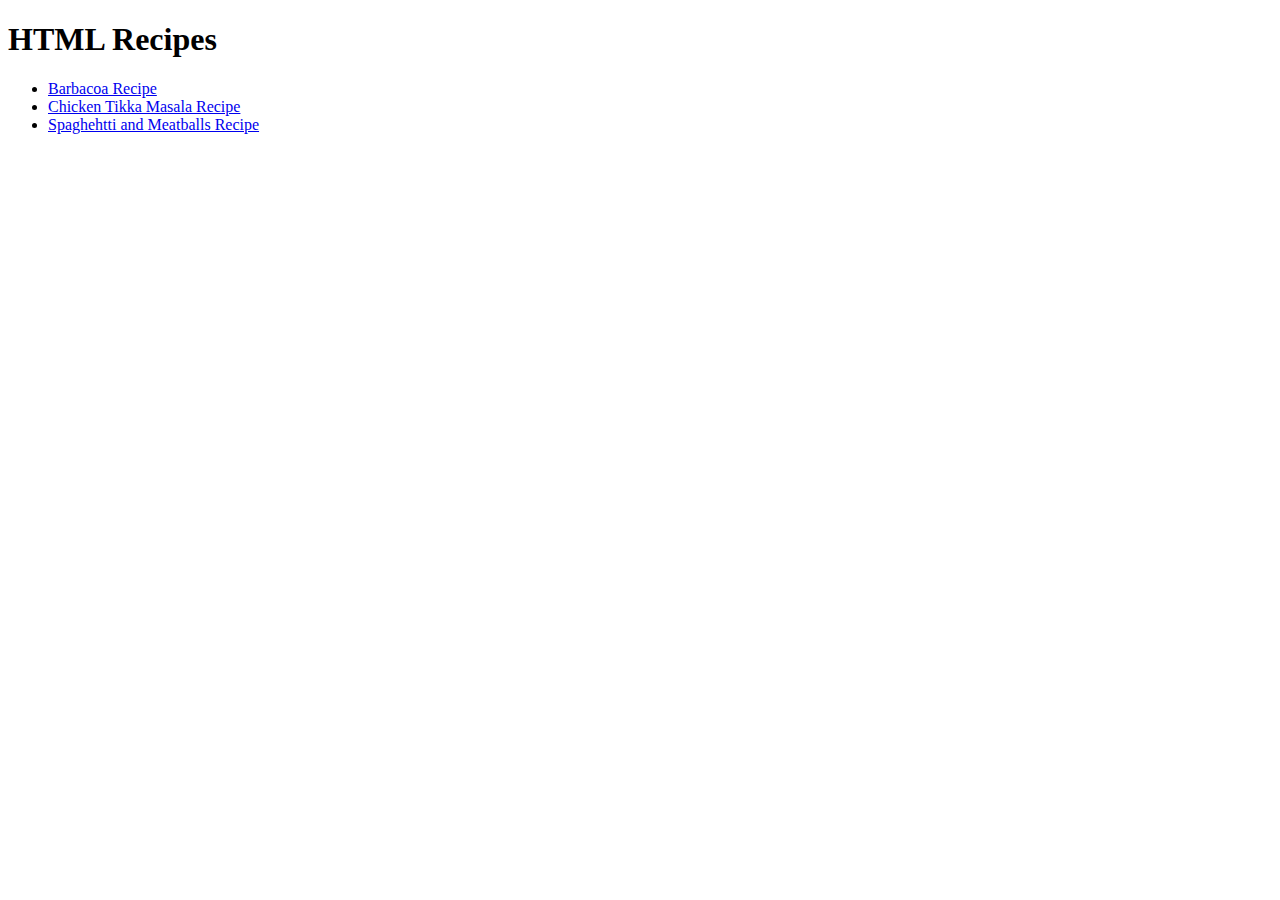
==== index.html @ 6e94ec3f "Added recipe pages links" ====
<!DOCTYPE html>
<html lang="en">
    <head>
        <meta charset="UTF-8">
        <title>HTML Recipes</title>
    </head>
    <body>
        <h1>HTML Recipes</h1>
        <ul>
            <li><a href="./recipes/barbacoa.html">Barbacoa Recipe</a></li>
            <li><a href="./recipes/chicken-tikka-masala.html">Chicken Tikka Masala Recipe</a></li>
            <li><a href="./recipes/spaghetti-and-meatballs.html">Spaghehtti and Meatballs Recipe</a></li>
        </ul>
        
    </body>
</html>
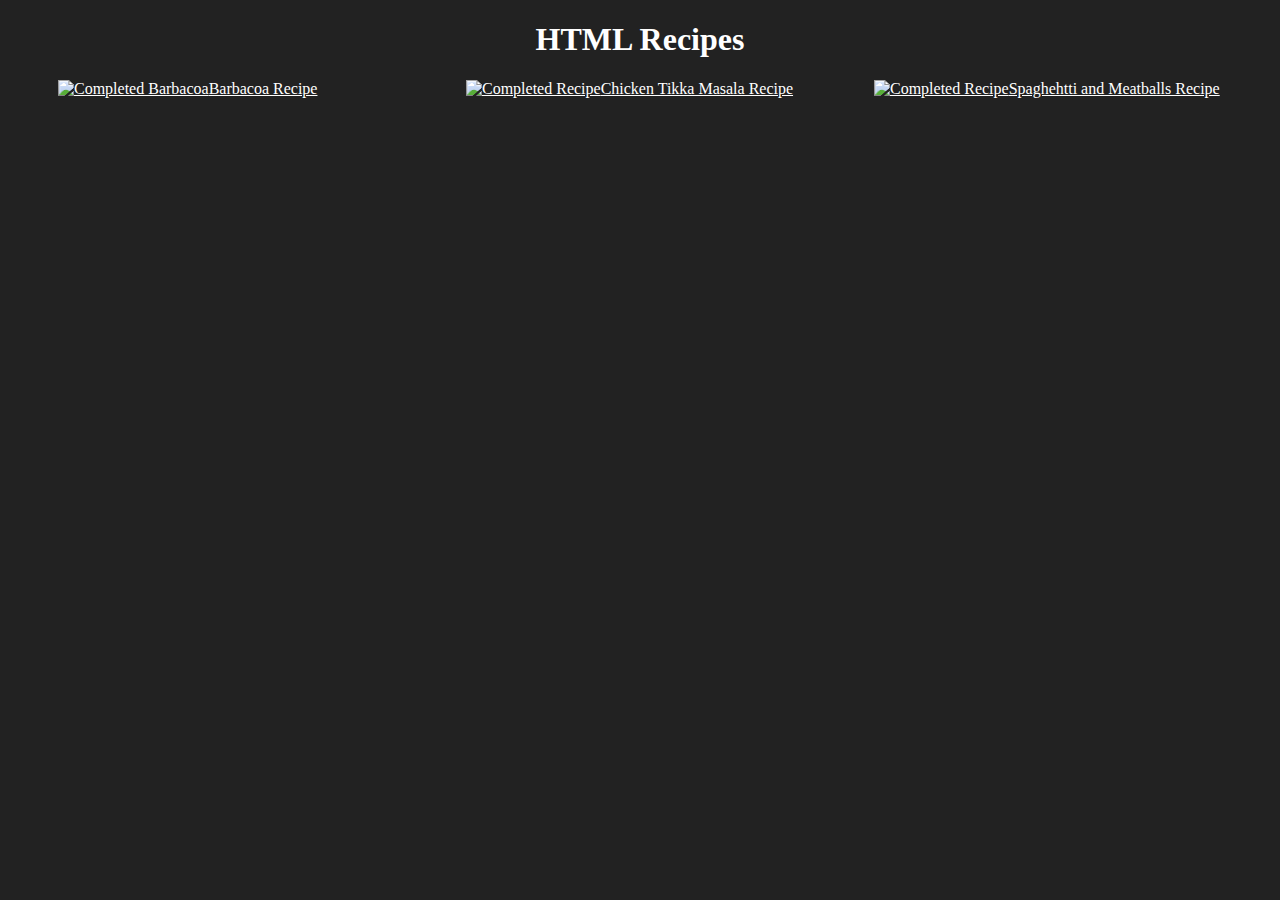
==== commit fde8bea7: "Merge pull request #5 from isaiah-duhart/css" ====
--- a/index.html
+++ b/index.html
@@ -1,16 +1,37 @@
 <!DOCTYPE html>
 <html lang="en">
-    <head>
-        <meta charset="UTF-8">
-        <title>HTML Recipes</title>
-    </head>
-    <body>
-        <h1>HTML Recipes</h1>
-        <ul>
-            <li><a href="./recipes/barbacoa.html">Barbacoa Recipe</a></li>
-            <li><a href="./recipes/chicken-tikka-masala.html">Chicken Tikka Masala Recipe</a></li>
-            <li><a href="./recipes/spaghetti-and-meatballs.html">Spaghehtti and Meatballs Recipe</a></li>
-        </ul>
-        
-    </body>
-</html>+  <head>
+    <meta charset="UTF-8" />
+    <link rel="stylesheet" href="styles.css" />
+    <title>HTML Recipes</title>
+  </head>
+  <body>
+    <h1>HTML Recipes</h1>
+    <ul class="recipe-list">
+      <li class="recipe-list-item">
+        <a href="./recipes/barbacoa.html"
+          ><img
+            src="https://www.allrecipes.com/thmb/tkFPUpNQryt0UDY2Z1yXxVKfZMI=/750x0/filters:no_upscale():max_bytes(150000):strip_icc():format(webp)/246835-barbacoa-style-shredded-beef-ddmfs-4x3-0966-4d2ace2554044992b4236fdef1e256f4.jpg"
+            alt="Completed Barbacoa"
+          />Barbacoa Recipe</a
+        >
+      </li>
+      <li class="recipe-list-item">
+        <a href="./recipes/chicken-tikka-masala.html"
+          ><img
+            src="https://food.fnr.sndimg.com/content/dam/images/food/fullset/2019/9/3/0/FNK_the-best-chicken-tikka-masala_H_s4x3.jpg.rend.hgtvcom.826.620.suffix/1567523604572.webp"
+            alt="Completed Recipe"
+          />Chicken Tikka Masala Recipe</a
+        >
+      </li>
+      <li class="recipe-list-item">
+        <a href="./recipes/spaghetti-and-meatballs.html"
+          ><img
+            src="https://www.allrecipes.com/thmb/PpFCoRefvFMYb2rnyt6IZum6xvM=/750x0/filters:no_upscale():max_bytes(150000):strip_icc():format(webp)/21353-italian-spaghetti-sauce-with-meatballs-DDMFS-4x3-a9a1528b4f06483dbec38d0c2945c378.jpg"
+            alt="Completed Recipe"
+          />Spaghehtti and Meatballs Recipe</a
+        >
+      </li>
+    </ul>
+  </body>
+</html>
--- a/styles.css
+++ b/styles.css
@@ -0,0 +1,54 @@
+* {
+    font-family:Georgia, Times, 'Times New Roman', serif
+}
+
+body {
+    background-color: #222;
+    color: white;
+}
+
+a {
+    color: white;
+}
+
+h1 {
+    text-align: center;
+}
+
+.completed-recipe {
+    width: 250px;
+    height: auto;
+}
+
+.recipe-body {
+    display: flex;
+    flex-wrap: nowrap;
+}
+
+.body-left,
+.body-right {
+    width: fit-content;
+}
+
+.body-right {
+    margin-left: 10px;
+}
+
+.body-left {
+    margin-right: 10px;  
+}
+
+.recipe-list {
+    display: flex;
+}
+
+.recipe-list-item {
+    width: 33.33333%;
+    display:table-column;
+    margin: 0 10px;
+}
+
+.recipe-list-item img {
+    max-width: 100%;
+    max-height: 100%;
+}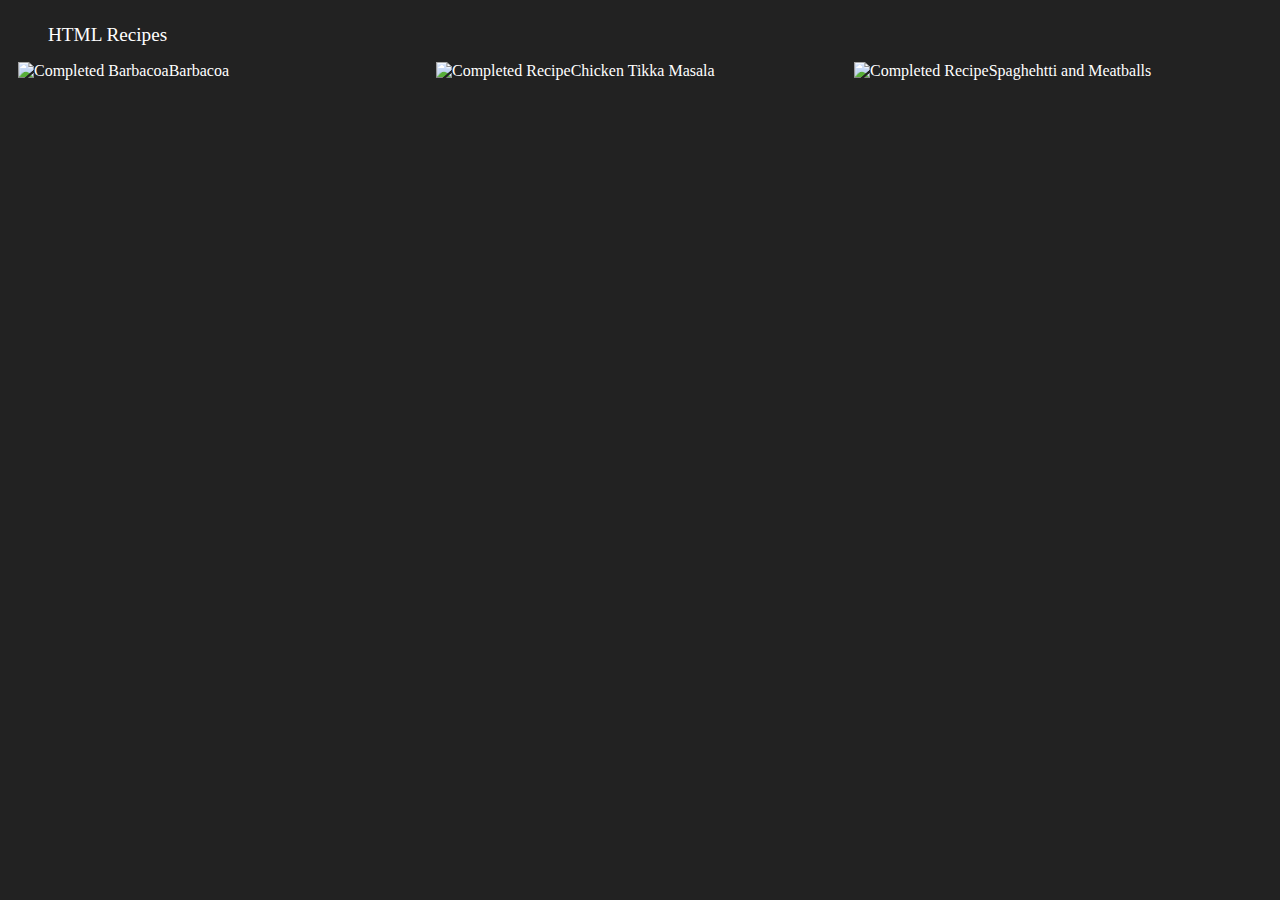
==== commit d7094e8d: "Now using flex for homepage recipe list, added nav bar to all pages with home link with text HTML Re" ====
--- a/index.html
+++ b/index.html
@@ -6,32 +6,36 @@
     <title>HTML Recipes</title>
   </head>
   <body>
-    <h1>HTML Recipes</h1>
-    <ul class="recipe-list">
-      <li class="recipe-list-item">
+    <nav class="nav-bar">
+      <ul>
+        <li id="home"><a href="index.html">HTML Recipes</a></li>
+      </ul>
+    </nav>
+    <div class="recipe-list">
+      <div class="recipe-list-item">
         <a href="./recipes/barbacoa.html"
           ><img
             src="https://www.allrecipes.com/thmb/tkFPUpNQryt0UDY2Z1yXxVKfZMI=/750x0/filters:no_upscale():max_bytes(150000):strip_icc():format(webp)/246835-barbacoa-style-shredded-beef-ddmfs-4x3-0966-4d2ace2554044992b4236fdef1e256f4.jpg"
             alt="Completed Barbacoa"
-          />Barbacoa Recipe</a
+          />Barbacoa</a
         >
-      </li>
-      <li class="recipe-list-item">
+      </div>
+      <div class="recipe-list-item">
         <a href="./recipes/chicken-tikka-masala.html"
           ><img
             src="https://food.fnr.sndimg.com/content/dam/images/food/fullset/2019/9/3/0/FNK_the-best-chicken-tikka-masala_H_s4x3.jpg.rend.hgtvcom.826.620.suffix/1567523604572.webp"
             alt="Completed Recipe"
-          />Chicken Tikka Masala Recipe</a
+          />Chicken Tikka Masala</a
         >
-      </li>
-      <li class="recipe-list-item">
+      </div>
+      <div class="recipe-list-item">
         <a href="./recipes/spaghetti-and-meatballs.html"
           ><img
             src="https://www.allrecipes.com/thmb/PpFCoRefvFMYb2rnyt6IZum6xvM=/750x0/filters:no_upscale():max_bytes(150000):strip_icc():format(webp)/21353-italian-spaghetti-sauce-with-meatballs-DDMFS-4x3-a9a1528b4f06483dbec38d0c2945c378.jpg"
             alt="Completed Recipe"
-          />Spaghehtti and Meatballs Recipe</a
+          />Spaghehtti and Meatballs</a
         >
-      </li>
-    </ul>
+      </div>
+    </div>
   </body>
 </html>
--- a/styles.css
+++ b/styles.css
@@ -9,6 +9,7 @@
 
 a {
     color: white;
+    text-decoration: none;
 }
 
 h1 {
@@ -40,15 +41,33 @@
 
 .recipe-list {
     display: flex;
+    justify-content: center;
+    gap: 10px;
+    margin: 0 10px;
 }
 
 .recipe-list-item {
-    width: 33.33333%;
-    display:table-column;
-    margin: 0 10px;
+    flex: 1;
+
+    img {
+        max-width: 100%;
+        max-height: 100%;
+    }
 }
 
-.recipe-list-item img {
-    max-width: 100%;
-    max-height: 100%;
-}+.nav-bar {
+    display: flex;
+    justify-content: left;
+    position: sticky;
+    top: 0;
+    background-color: #222;
+    ul {
+        list-style-type: none;
+    }
+
+    #home {
+        margin-right: auto;
+        font-size: larger;
+    }
+}
+
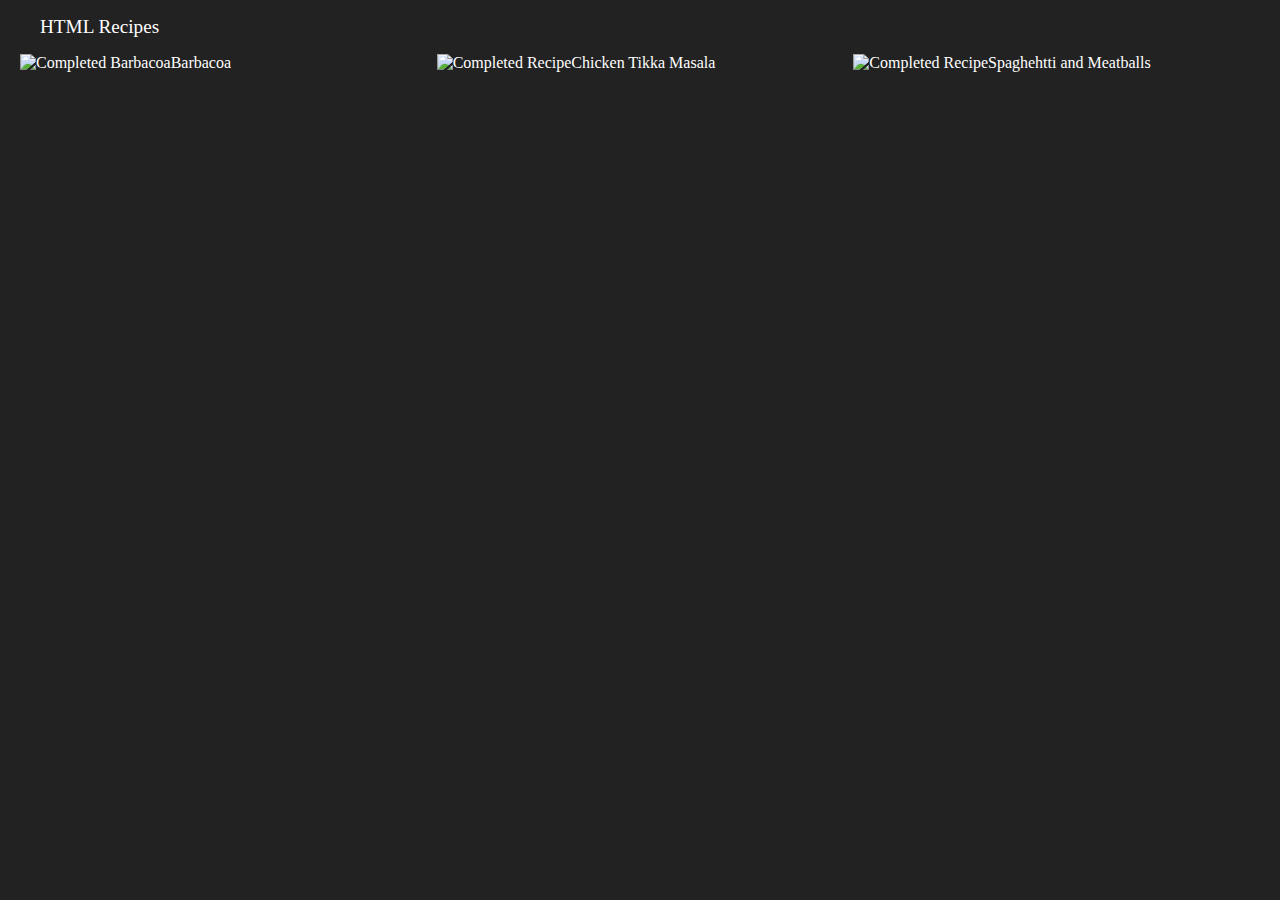
==== commit ace69077: "Removed body margin so nav bar can strech all the way across screen, added content to contnet-body d" ====
--- a/index.html
+++ b/index.html
@@ -11,30 +11,32 @@
         <li id="home"><a href="index.html">HTML Recipes</a></li>
       </ul>
     </nav>
-    <div class="recipe-list">
-      <div class="recipe-list-item">
-        <a href="./recipes/barbacoa.html"
-          ><img
-            src="https://www.allrecipes.com/thmb/tkFPUpNQryt0UDY2Z1yXxVKfZMI=/750x0/filters:no_upscale():max_bytes(150000):strip_icc():format(webp)/246835-barbacoa-style-shredded-beef-ddmfs-4x3-0966-4d2ace2554044992b4236fdef1e256f4.jpg"
-            alt="Completed Barbacoa"
-          />Barbacoa</a
-        >
-      </div>
-      <div class="recipe-list-item">
-        <a href="./recipes/chicken-tikka-masala.html"
-          ><img
-            src="https://food.fnr.sndimg.com/content/dam/images/food/fullset/2019/9/3/0/FNK_the-best-chicken-tikka-masala_H_s4x3.jpg.rend.hgtvcom.826.620.suffix/1567523604572.webp"
-            alt="Completed Recipe"
-          />Chicken Tikka Masala</a
-        >
-      </div>
-      <div class="recipe-list-item">
-        <a href="./recipes/spaghetti-and-meatballs.html"
-          ><img
-            src="https://www.allrecipes.com/thmb/PpFCoRefvFMYb2rnyt6IZum6xvM=/750x0/filters:no_upscale():max_bytes(150000):strip_icc():format(webp)/21353-italian-spaghetti-sauce-with-meatballs-DDMFS-4x3-a9a1528b4f06483dbec38d0c2945c378.jpg"
-            alt="Completed Recipe"
-          />Spaghehtti and Meatballs</a
-        >
+    <div class="content-body">
+      <div class="recipe-list">
+        <div class="recipe-list-item">
+          <a href="./recipes/barbacoa.html"
+            ><img
+              src="https://www.allrecipes.com/thmb/tkFPUpNQryt0UDY2Z1yXxVKfZMI=/750x0/filters:no_upscale():max_bytes(150000):strip_icc():format(webp)/246835-barbacoa-style-shredded-beef-ddmfs-4x3-0966-4d2ace2554044992b4236fdef1e256f4.jpg"
+              alt="Completed Barbacoa"
+            />Barbacoa</a
+          >
+        </div>
+        <div class="recipe-list-item">
+          <a href="./recipes/chicken-tikka-masala.html"
+            ><img
+              src="https://food.fnr.sndimg.com/content/dam/images/food/fullset/2019/9/3/0/FNK_the-best-chicken-tikka-masala_H_s4x3.jpg.rend.hgtvcom.826.620.suffix/1567523604572.webp"
+              alt="Completed Recipe"
+            />Chicken Tikka Masala</a
+          >
+        </div>
+        <div class="recipe-list-item">
+          <a href="./recipes/spaghetti-and-meatballs.html"
+            ><img
+              src="https://www.allrecipes.com/thmb/PpFCoRefvFMYb2rnyt6IZum6xvM=/750x0/filters:no_upscale():max_bytes(150000):strip_icc():format(webp)/21353-italian-spaghetti-sauce-with-meatballs-DDMFS-4x3-a9a1528b4f06483dbec38d0c2945c378.jpg"
+              alt="Completed Recipe"
+            />Spaghehtti and Meatballs</a
+          >
+        </div>
       </div>
     </div>
   </body>
--- a/styles.css
+++ b/styles.css
@@ -5,6 +5,8 @@
 body {
     background-color: #222;
     color: white;
+    margin: 0;
+    padding: 0;
 }
 
 a {
@@ -14,6 +16,7 @@
 
 h1 {
     text-align: center;
+    margin-top: 0;
 }
 
 .completed-recipe {
@@ -71,3 +74,7 @@
     }
 }
 
+.content-body {
+    margin: 0px 10px;
+}
+
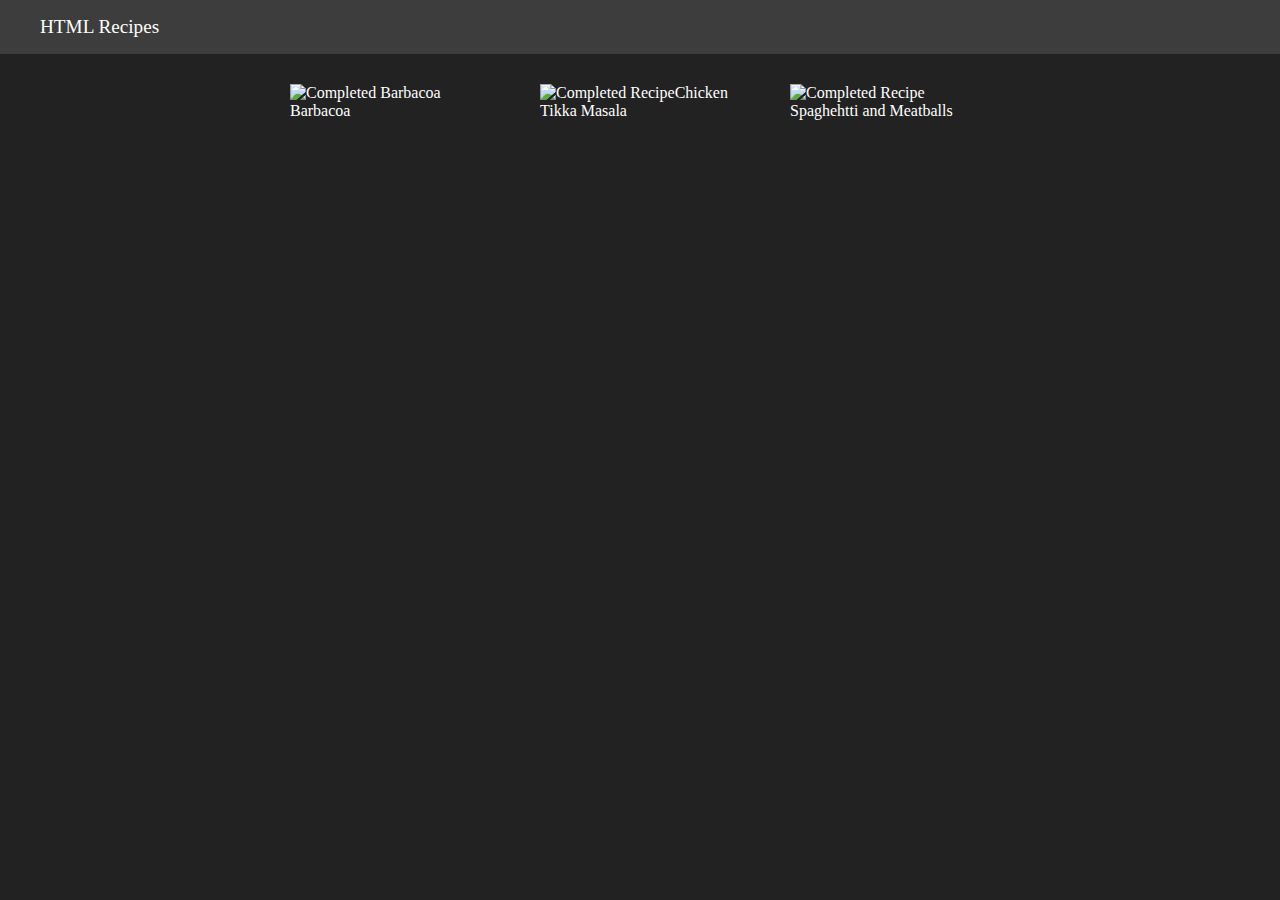
==== commit c529bac3: "Merge pull request #12 from isaiah-duhart/add-viewport" ====
--- a/index.html
+++ b/index.html
@@ -2,6 +2,7 @@
 <html lang="en">
   <head>
     <meta charset="UTF-8" />
+    <meta name="viewport" content="width=device-width, initial-scale=1.0">
     <link rel="stylesheet" href="styles.css" />
     <title>HTML Recipes</title>
   </head>
--- a/styles.css
+++ b/styles.css
@@ -16,7 +16,6 @@
 
 h1 {
     text-align: center;
-    margin-top: 0;
 }
 
 .completed-recipe {
@@ -45,16 +44,17 @@
 .recipe-list {
     display: flex;
     justify-content: center;
-    gap: 10px;
-    margin: 0 10px;
+    flex-wrap: wrap;
+    gap: 50px;
+    margin: 30px 10px;
 }
 
 .recipe-list-item {
-    flex: 1;
+    max-width: 200px;
 
     img {
-        max-width: 100%;
-        max-height: 100%;
+        width: 100%;
+        height: auto;
     }
 }
 
@@ -63,7 +63,7 @@
     justify-content: left;
     position: sticky;
     top: 0;
-    background-color: #222;
+    background-color: #3d3d3d;
     ul {
         list-style-type: none;
     }
@@ -75,6 +75,6 @@
 }
 
 .content-body {
-    margin: 0px 10px;
+    margin: 10px 10px 0;
 }
 
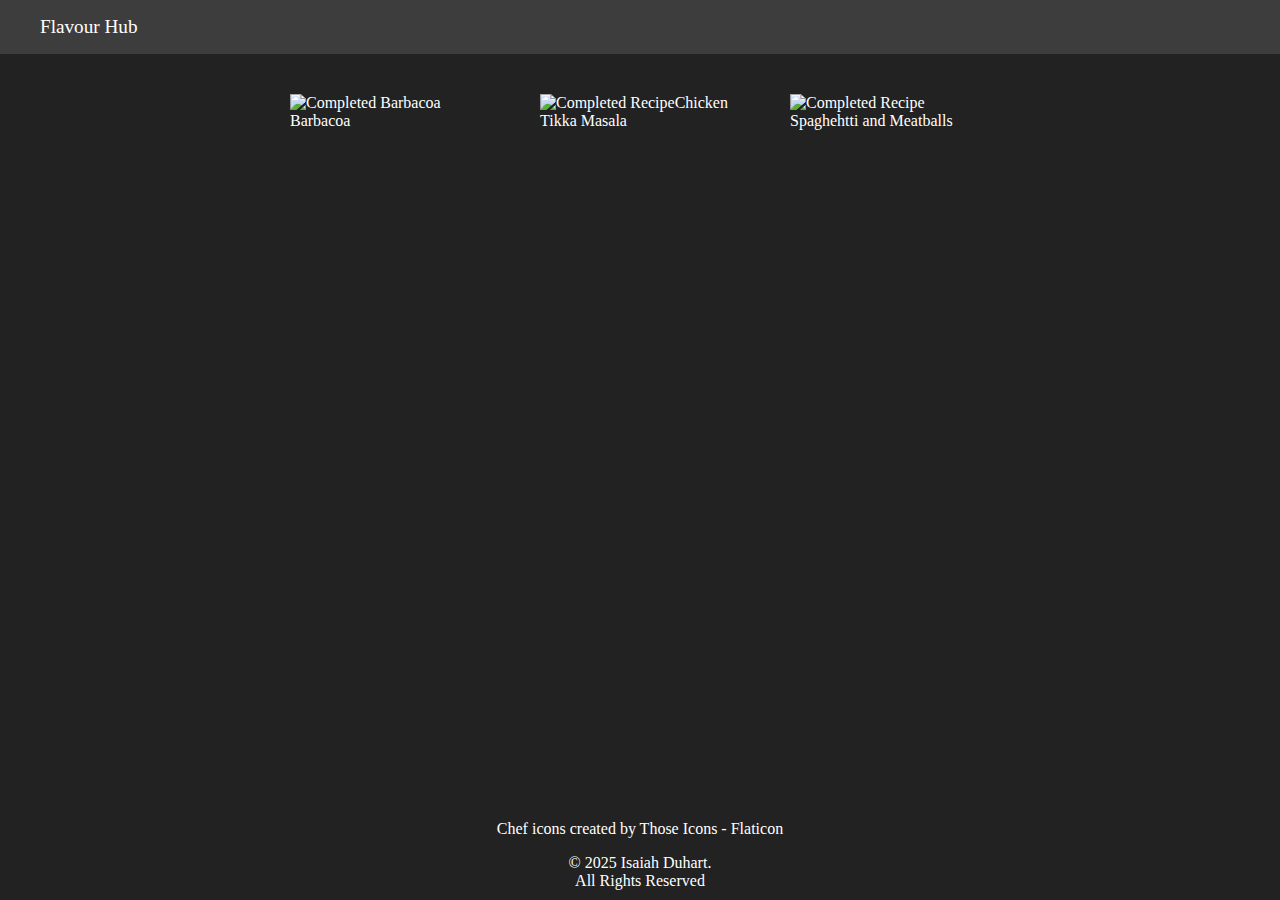
==== commit 1333f9c4: "Updated header text, added flavicon, added footer" ====
--- a/index.html
+++ b/index.html
@@ -2,43 +2,57 @@
 <html lang="en">
   <head>
     <meta charset="UTF-8" />
-    <meta name="viewport" content="width=device-width, initial-scale=1.0">
+    <meta name="viewport" content="width=device-width, initial-scale=1.0" />
+    <link rel="icon" type="image/png" href="public/favicon.png" />
     <link rel="stylesheet" href="styles.css" />
     <title>HTML Recipes</title>
   </head>
   <body>
-    <nav class="nav-bar">
-      <ul>
-        <li id="home"><a href="index.html">HTML Recipes</a></li>
-      </ul>
-    </nav>
-    <div class="content-body">
-      <div class="recipe-list">
-        <div class="recipe-list-item">
-          <a href="./recipes/barbacoa.html"
-            ><img
-              src="https://www.allrecipes.com/thmb/tkFPUpNQryt0UDY2Z1yXxVKfZMI=/750x0/filters:no_upscale():max_bytes(150000):strip_icc():format(webp)/246835-barbacoa-style-shredded-beef-ddmfs-4x3-0966-4d2ace2554044992b4236fdef1e256f4.jpg"
-              alt="Completed Barbacoa"
-            />Barbacoa</a
-          >
-        </div>
-        <div class="recipe-list-item">
-          <a href="./recipes/chicken-tikka-masala.html"
-            ><img
-              src="https://food.fnr.sndimg.com/content/dam/images/food/fullset/2019/9/3/0/FNK_the-best-chicken-tikka-masala_H_s4x3.jpg.rend.hgtvcom.826.620.suffix/1567523604572.webp"
-              alt="Completed Recipe"
-            />Chicken Tikka Masala</a
-          >
-        </div>
-        <div class="recipe-list-item">
-          <a href="./recipes/spaghetti-and-meatballs.html"
-            ><img
-              src="https://www.allrecipes.com/thmb/PpFCoRefvFMYb2rnyt6IZum6xvM=/750x0/filters:no_upscale():max_bytes(150000):strip_icc():format(webp)/21353-italian-spaghetti-sauce-with-meatballs-DDMFS-4x3-a9a1528b4f06483dbec38d0c2945c378.jpg"
-              alt="Completed Recipe"
-            />Spaghehtti and Meatballs</a
-          >
+    <div class="wrapper">
+      <nav class="nav-bar">
+        <ul>
+          <li id="home"><a href="index.html">Flavour Hub</a></li>
+        </ul>
+      </nav>
+      <div class="content-body">
+        <div class="recipe-list">
+          <div class="recipe-list-item">
+            <a href="./recipes/barbacoa.html"
+              ><img
+                src="https://www.allrecipes.com/thmb/tkFPUpNQryt0UDY2Z1yXxVKfZMI=/750x0/filters:no_upscale():max_bytes(150000):strip_icc():format(webp)/246835-barbacoa-style-shredded-beef-ddmfs-4x3-0966-4d2ace2554044992b4236fdef1e256f4.jpg"
+                alt="Completed Barbacoa"
+              />Barbacoa</a
+            >
+          </div>
+          <div class="recipe-list-item">
+            <a href="./recipes/chicken-tikka-masala.html"
+              ><img
+                src="https://food.fnr.sndimg.com/content/dam/images/food/fullset/2019/9/3/0/FNK_the-best-chicken-tikka-masala_H_s4x3.jpg.rend.hgtvcom.826.620.suffix/1567523604572.webp"
+                alt="Completed Recipe"
+              />Chicken Tikka Masala</a
+            >
+          </div>
+          <div class="recipe-list-item">
+            <a href="./recipes/spaghetti-and-meatballs.html"
+              ><img
+                src="https://www.allrecipes.com/thmb/PpFCoRefvFMYb2rnyt6IZum6xvM=/750x0/filters:no_upscale():max_bytes(150000):strip_icc():format(webp)/21353-italian-spaghetti-sauce-with-meatballs-DDMFS-4x3-a9a1528b4f06483dbec38d0c2945c378.jpg"
+                alt="Completed Recipe"
+              />Spaghehtti and Meatballs</a
+            >
+          </div>
         </div>
       </div>
+      <footer>
+        <p>
+          <a href="https://www.flaticon.com/free-icons/chef" title="chef icons">
+            Chef icons created by Those Icons - Flaticon
+          </a>
+        </p>
+        <p>
+          &copy; 2025 Isaiah Duhart. <br />
+          All Rights Reserved
+        </p>
+      </footer>
     </div>
   </body>
 </html>
--- a/styles.css
+++ b/styles.css
@@ -1,10 +1,15 @@
 * {
     font-family:Georgia, Times, 'Times New Roman', serif
+}
+
+html, body {
+    height: 100%;
 }
 
 body {
     background-color: #222;
     color: white;
+    font-size: 16px;
     margin: 0;
     padding: 0;
 }
@@ -76,5 +81,24 @@
 
 .content-body {
     margin: 10px 10px 0;
+    min-height: 100%;
 }
 
+footer {
+    margin-top: auto;
+    text-align: center;
+    position: relative;
+    bottom: 0;
+    left: 0;
+    width: 100%;
+    p, a {
+        margin-bottom: 10px;
+    }
+}
+
+.wrapper {
+    min-height: 100%;
+    display: flex;
+    flex-direction: column;
+}
+
